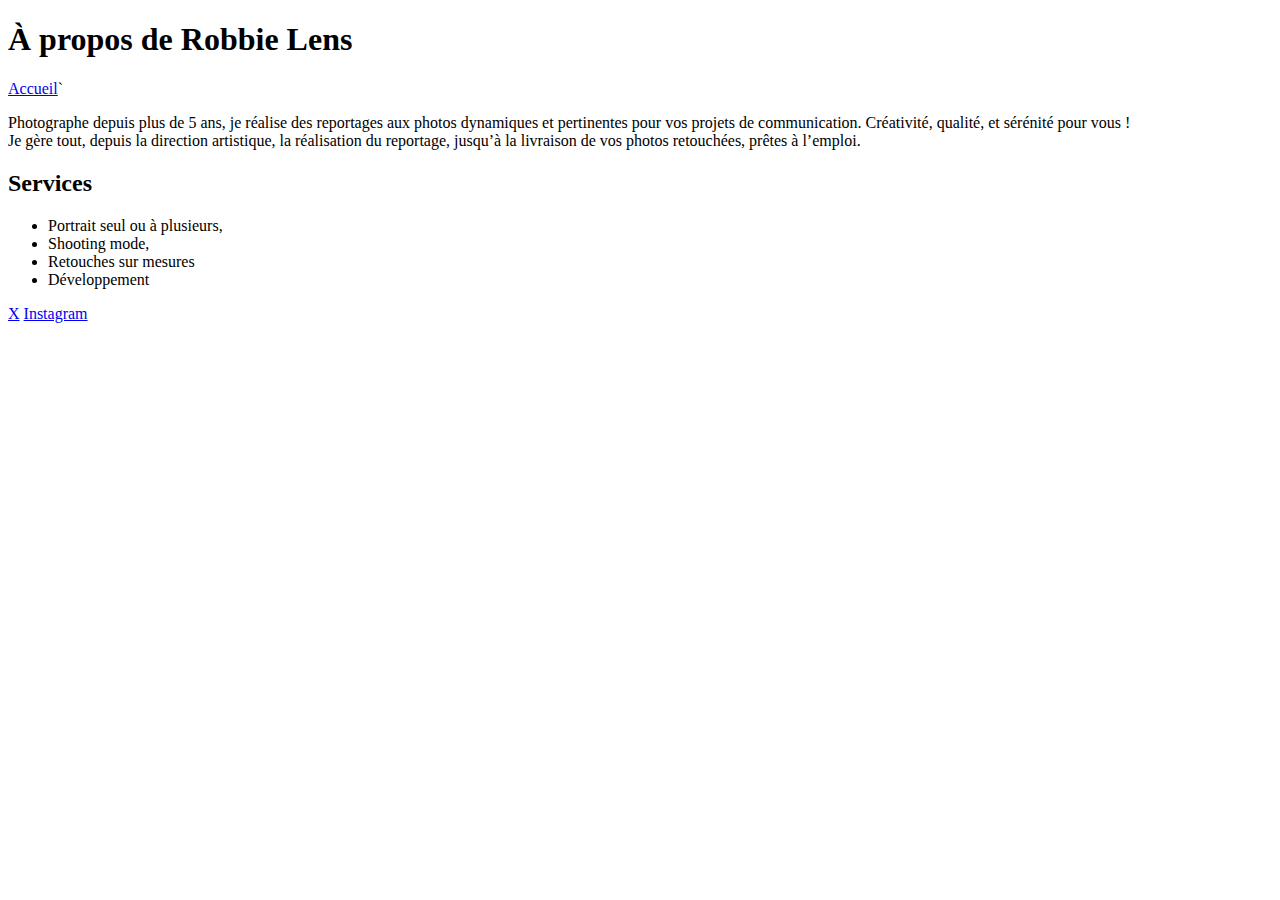
==== a-propos.html @ 4dd6fb6d "first commit - add index and a-propos" ====
<!DOCTYPE html>
<html lang="fr">
  <head>
    <meta charset="UTF-8" />
    <meta name="viewport" content="width=device-width, initial-scale=1.0" />
    <title>À propos de Robbie Lens</title>
  </head>
  <body>
    <main>
      <section>
        <h1>À propos de Robbie Lens</h1>
<a href="index.html">Accueil</a>`

        <div>
          <p>
            Photographe depuis plus de 5 ans, je réalise des reportages aux
            photos dynamiques et pertinentes pour vos projets de communication.
            Créativité, qualité, et sérénité pour vous ! <br />
            Je gère tout, depuis la direction artistique, la réalisation du
            reportage, jusqu’à la livraison de vos photos retouchées, prêtes à
            l’emploi.
          </p>
        </div>
      </section>
      <section>
        <h2>Services</h2>
        <ul>
          <li>Portrait seul ou à plusieurs,</li>
          <li>Shooting mode,</li>
          <li>Retouches sur mesures</li>
          <li>Développement</li>
        </ul>
      </section>
    </main>
    <a href="https://twitter.com" target="_blank">X</a>
    <a href="https://www.instagram.com" target="_blank">Instagram</a>
  </body>
</html>
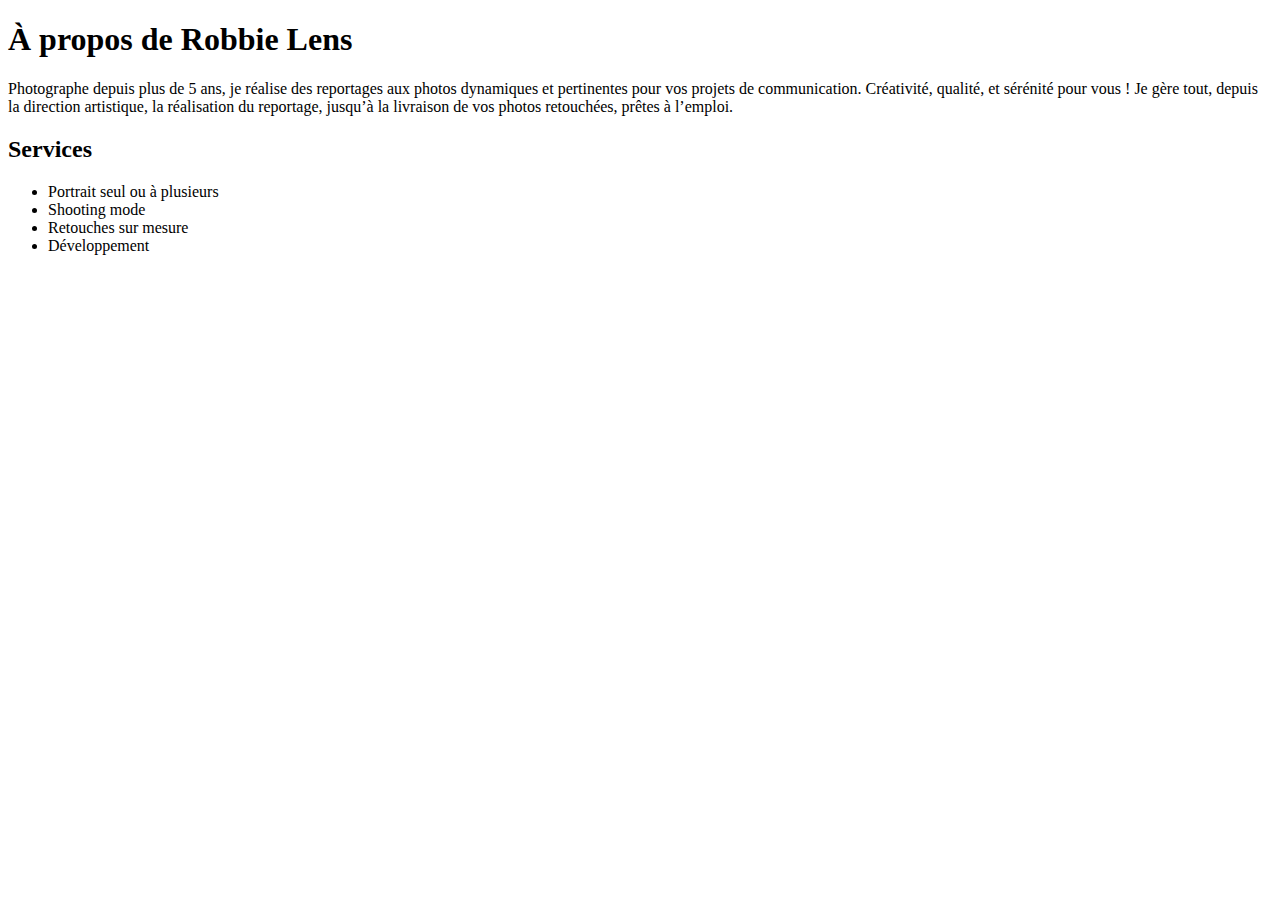
==== commit f738a543: "rm a-propos, create a spe branch and add a-propos" ====
--- a/a-propos.html
+++ b/a-propos.html
@@ -1,38 +1,31 @@
 <!DOCTYPE html>
-<html lang="fr">
-  <head>
-    <meta charset="UTF-8" />
-    <meta name="viewport" content="width=device-width, initial-scale=1.0" />
-    <title>À propos de Robbie Lens</title>
-  </head>
-  <body>
+<html lang="en">
+<head>
+    <meta charset="UTF-8">
+    <meta name="viewport" content="width=device-width, initial-scale=1.0">
+    <title>À propos</title>
+</head>
+<body>
+    <header>
+
+    </header>
+
     <main>
-      <section>
+        <section>
         <h1>À propos de Robbie Lens</h1>
-<a href="index.html">Accueil</a>`
+        <p>Photographe depuis plus de 5 ans, je réalise des reportages aux photos dynamiques et pertinentes pour vos projets de communication. Créativité, qualité, et sérénité pour vous ! Je gère tout, depuis la direction artistique, la réalisation du reportage, jusqu’à la livraison de vos photos retouchées, prêtes à l’emploi.</p>
+    </section>
 
-        <div>
-          <p>
-            Photographe depuis plus de 5 ans, je réalise des reportages aux
-            photos dynamiques et pertinentes pour vos projets de communication.
-            Créativité, qualité, et sérénité pour vous ! <br />
-            Je gère tout, depuis la direction artistique, la réalisation du
-            reportage, jusqu’à la livraison de vos photos retouchées, prêtes à
-            l’emploi.
-          </p>
-        </div>
-      </section>
-      <section>
+    <section>
         <h2>Services</h2>
         <ul>
-          <li>Portrait seul ou à plusieurs,</li>
-          <li>Shooting mode,</li>
-          <li>Retouches sur mesures</li>
-          <li>Développement</li>
+            <li>Portrait seul ou à plusieurs</li>
+            <li>Shooting mode</li>
+            <li>Retouches sur mesure</li>
+            <li>Développement</li>
         </ul>
-      </section>
+    </section>
     </main>
-    <a href="https://twitter.com" target="_blank">X</a>
-    <a href="https://www.instagram.com" target="_blank">Instagram</a>
-  </body>
-</html>
+
+</body>
+</html>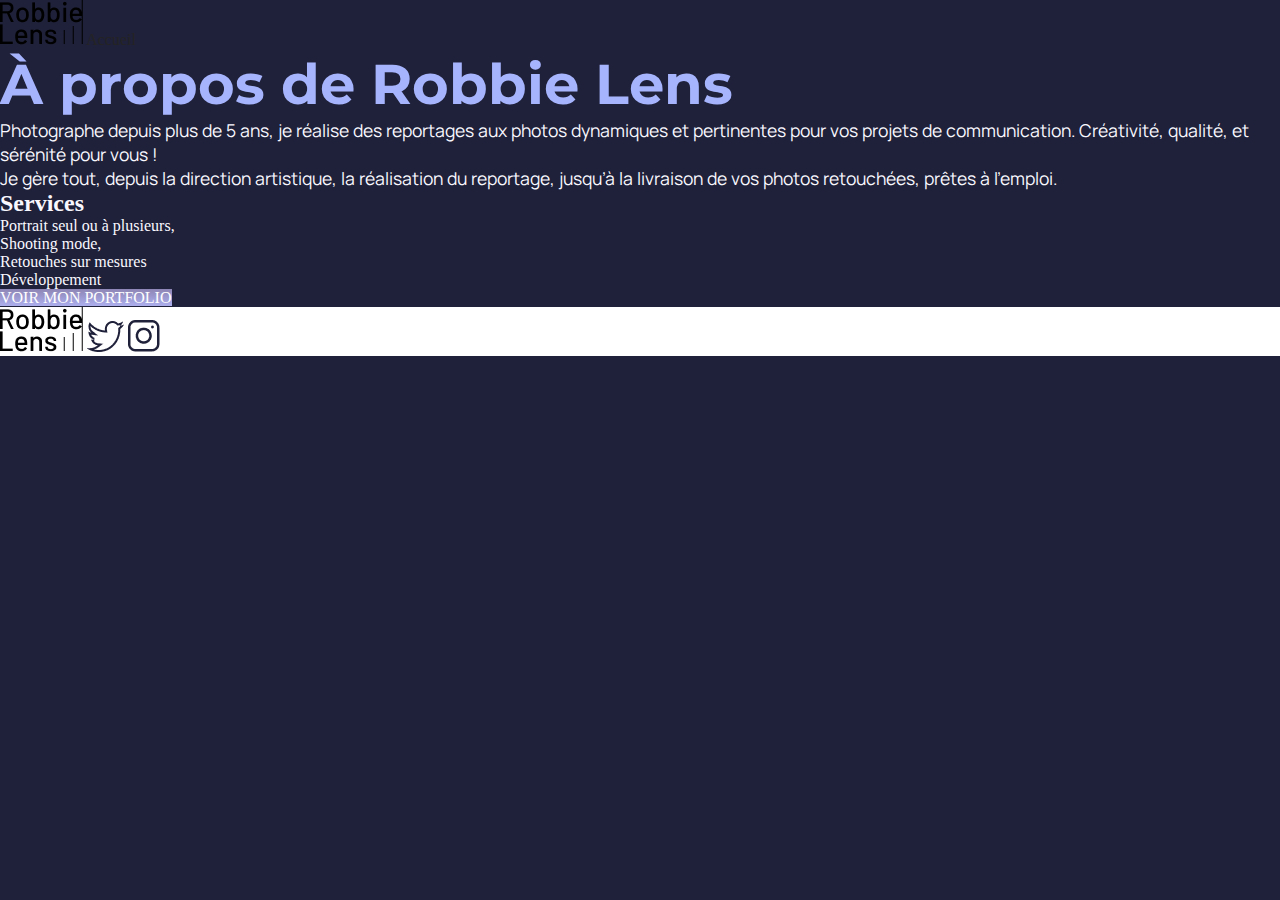
==== commit 0063b5e1: "add logo, img and color on website" ====
--- a/a-propos.html
+++ b/a-propos.html
@@ -1,31 +1,54 @@
 <!DOCTYPE html>
-<html lang="en">
-<head>
-    <meta charset="UTF-8">
-    <meta name="viewport" content="width=device-width, initial-scale=1.0">
-    <title>À propos</title>
-</head>
-<body>
-    <header>
+<html lang="fr">
+  <head>
+    <meta charset="UTF-8" />
+    <meta name="viewport" content="width=device-width, initial-scale=1.0" />
+    <link rel="stylesheet" href="css/style.css" />
+    <title>À propos de Robbie Lens</title>
+  </head>
+  <body>
+    <main>
+      <header>
+        <nav>
+          <a href="index.html"><img src="images/logo.png" alt="logo" /></a>
+          <a href="index.html">Accueil</a>
+        </nav>
+      </header>
+      <h1>À propos de Robbie Lens</h1>
+      <div>
+        <p>
+          Photographe depuis plus de 5 ans, je réalise des reportages aux photos
+          dynamiques et pertinentes pour vos projets de communication.
+          Créativité, qualité, et sérénité pour vous ! <br />
+          Je gère tout, depuis la direction artistique, la réalisation du
+          reportage, jusqu’à la livraison de vos photos retouchées, prêtes à
+          l’emploi.
+        </p>
+      </div>
 
-    </header>
-
-    <main>
-        <section>
-        <h1>À propos de Robbie Lens</h1>
-        <p>Photographe depuis plus de 5 ans, je réalise des reportages aux photos dynamiques et pertinentes pour vos projets de communication. Créativité, qualité, et sérénité pour vous ! Je gère tout, depuis la direction artistique, la réalisation du reportage, jusqu’à la livraison de vos photos retouchées, prêtes à l’emploi.</p>
-    </section>
-
-    <section>
-        <h2>Services</h2>
-        <ul>
-            <li>Portrait seul ou à plusieurs</li>
-            <li>Shooting mode</li>
-            <li>Retouches sur mesure</li>
-            <li>Développement</li>
-        </ul>
-    </section>
+      <h2>Services</h2>
+      <ul>
+        <li>Portrait seul ou à plusieurs,</li>
+        <li>Shooting mode,</li>
+        <li>Retouches sur mesures</li>
+        <li>Développement</li>
+      </ul>
+      <div>
+        <a href="" class="cta">VOIR MON PORTFOLIO</a>
+      </div>
     </main>
-
-</body>
-</html>+    <footer>
+      <div class="footer-content">
+        <a href="index.html">
+          <img src="images/logo.png" alt="Logo Robbie Lens" />
+        </a>
+        <a href="https://twitter.com" target="_blank"
+          ><img src="images/twitter.png" alt="twitter__logo"
+        /></a>
+        <a href="https://www.instagram.com" target="_blank"
+          ><img src="images/instagram.png" alt="instagram__logo"
+        /></a>
+      </div>
+    </footer>
+  </body>
+</html>
--- a/css/style.css
+++ b/css/style.css
@@ -0,0 +1,56 @@
+@import url('https://fonts.googleapis.com/css2?family=Montserrat:ital,wght@0,100..900;1,100..900&display=swap');
+@import url('https://fonts.googleapis.com/css2?family=Manrope:wght@200..800&family=Montserrat:ital,wght@0,100..900;1,100..900&display=swap');
+
+* {
+    margin: 0;
+    padding: 0;
+    box-sizing: border-box;
+}
+
+body {
+    background-color: #1F2039;
+}
+
+a {
+    text-decoration: none;
+    color: #242424;
+}
+
+a:hover,
+a:visited,
+a:active {
+    font-family: "Manrope", sans-serif;
+}
+
+.color--spe {
+    color: #A5B4FC;
+}
+
+h1 {
+    font-size: 3.5em;
+    color: #A5B4FC;
+    font-family: "Montserrat", sans-serif;
+}
+
+p {
+    font-size: 1.1em;
+    font-family: "Manrope", sans-serif;
+}
+
+p,
+ul,
+h2 {
+    color: #F9F8FF;
+}
+
+.navbar,
+.footer-content {
+    color: #242424;
+    background-color: white;
+}
+
+.cta {
+    background: linear-gradient(#8e86b5, #acaeed);
+    color: white;
+    font-family: "Manrope"sans-serif;
+}